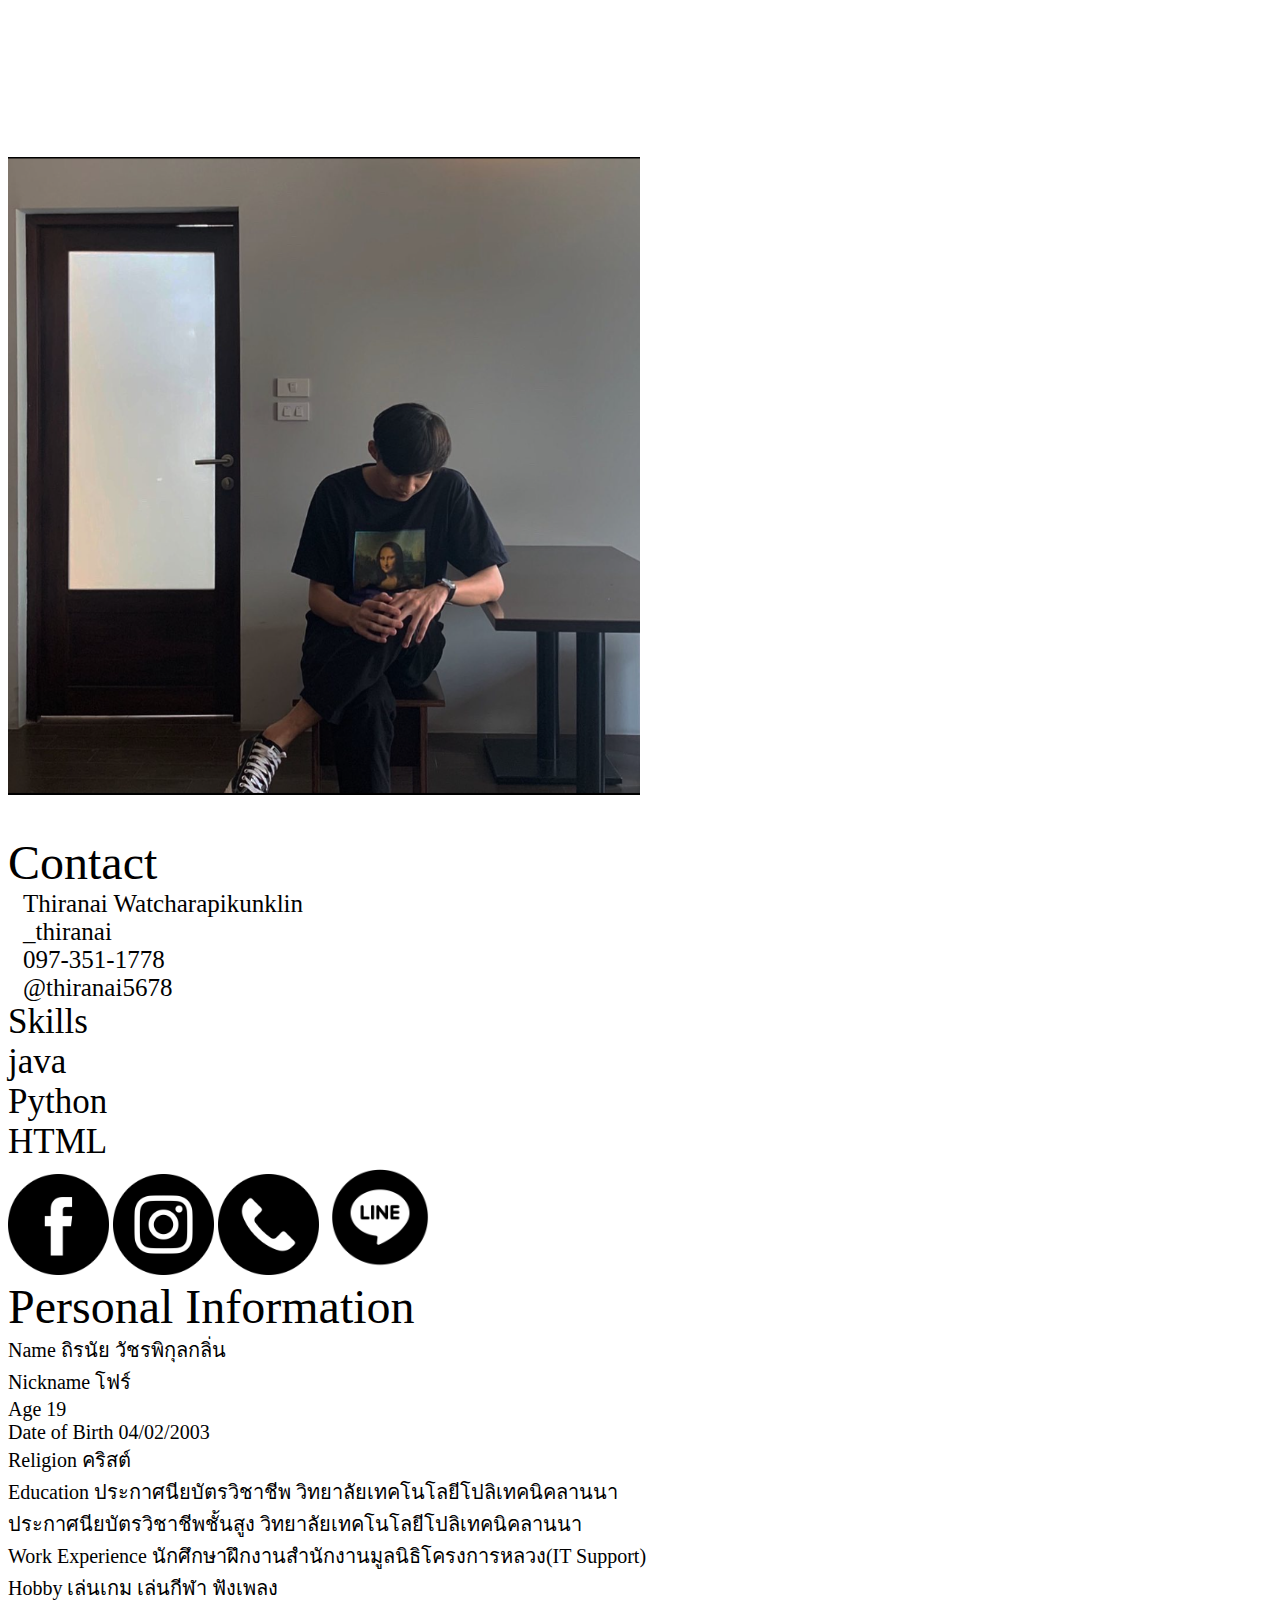
==== index.html @ 9fa9014a "1" ====
<!DOCTYPE html>
<html lang="en">

<head>
    <meta charset="UTF-8">
    <meta http-equiv="X-UA-Compatible" content="IE=edge">
    <meta name="viewport" content="width=device-width, initial-scale=1.0">
    <title>Document</title>
    <!-- CSS only -->
    <link href="https://cdn.jsdelivr.net/npm/bootstrap@5.2.3/dist/css/bootstrap.min.css" rel="stylesheet"
        integrity="sha384-rbsA2VBKQhggwzxH7pPCaAqO46MgnOM80zW1RWuH61DGLwZJEdK2Kadq2F9CUG65" crossorigin="anonymous">
    <!-- JavaScript Bundle with Popper -->
    <script src="https://cdn.jsdelivr.net/npm/bootstrap@5.2.3/dist/js/bootstrap.bundle.min.js"
        integrity="sha384-kenU1KFdBIe4zVF0s0G1M5b4hcpxyD9F7jL+jjXkk+Q2h455rYXK/7HAuoJl+0I4"
        crossorigin="anonymous"></script>
    <link rel="stylesheet" href="style.css">
</head>

<body>
    <div class="container-fluid bg-dark">
        <div class="row">
            <div class="col-sm-6">
                <h1>Thiranai Watcharapikunklin</h1>
                <h2>Information Technology</h2>
            </div>
            <div class="col-sm-6">
                <img src="images/pic1.png" width="50%" style="padding-top: 30px;">
            </div>

            <div class="col-sm-6">
                Lorem Ipsum is simply dummy text of the printing and typesetting industry. Lorem
                Ipsum has been the industry's standard dummy text ever since the 1500s, when an unknown printer
                took a galley of
                type and scrambled it to make a type specimen book.
            </div>
        </div>
    </div>
    <div class="container-fluid bg-white">
        <div class="row">
            <div class="col-sm-6">
                <div class="a1">Contact</div>
                <div class="w5" style="padding-left: 15px;">Thiranai Watcharapikunklin <br>
                    _thiranai <br>
                    097-351-1778 <br>
                    @thiranai5678 <br>
                </div>
            </div>
            <div class="col-sm-6">
                <span class="s1">Skills</span><br>
                <span class="s1">java</span><br>
                <span class="s1">Python</span><br>
                <span class="s1">HTML</span><br>
            </div>
        </div>
        <div class="row">
            <div class="col-sm-6">
                <img src="images/facebook_1.png" width="8%">
                <img src="images/instagram_1.png" width="8%">
                <img src="images/phone_call_1.png" width="8%">
                <img src="images/line_1.png" width="9%">
            </div>
        </div>
        <div class="row">
            <div class="col-sm-6">
                <div class="a1">Personal Information</div> 
                <div class="w6">Name ถิรนัย วัชรพิกุลกลิ่น <br>
                    Nickname        โฟร์<br>
                    Age             19<br>
                    Date of Birth   04/02/2003<br>
                    Religion        คริสต์<br>
                    Education       ประกาศนียบัตรวิชาชีพ  วิทยาลัยเทคโนโลยีโปลิเทคนิคลานนา<br>
                                    ประกาศนียบัตรวิชาชีพชั้นสูง วิทยาลัยเทคโนโลยีโปลิเทคนิคลานนา<br>
                    Work Experience นักศึกษาฝึกงานสำนักงานมูลนิธิโครงการหลวง(IT Support)<br>
                    Hobby           เล่นเกม เล่นกีฬา ฟังเพลง<br>

                </div>                                
            </div>
        </div>
    </div>
</body>

</html>
---- style.css ----
.col-sm-6{
    color:rgba(255, 255, 255, 1);
	font-family:Montserrat;
}
.a1{
	color: black;
	font-size:48px;
	font-family:Montserrat;
}
.w5{
	color: black;
	font-size:25px;
	font-family:Montserrat;
}
.w6{
	color: black;
	font-size:20px;
	font-family:Montserrat;
}
.s1{
	color: black;
	font-size:35px;
	font-family:Montserrat;
}
.img-card{
	width:99px;
	height:120px;
}
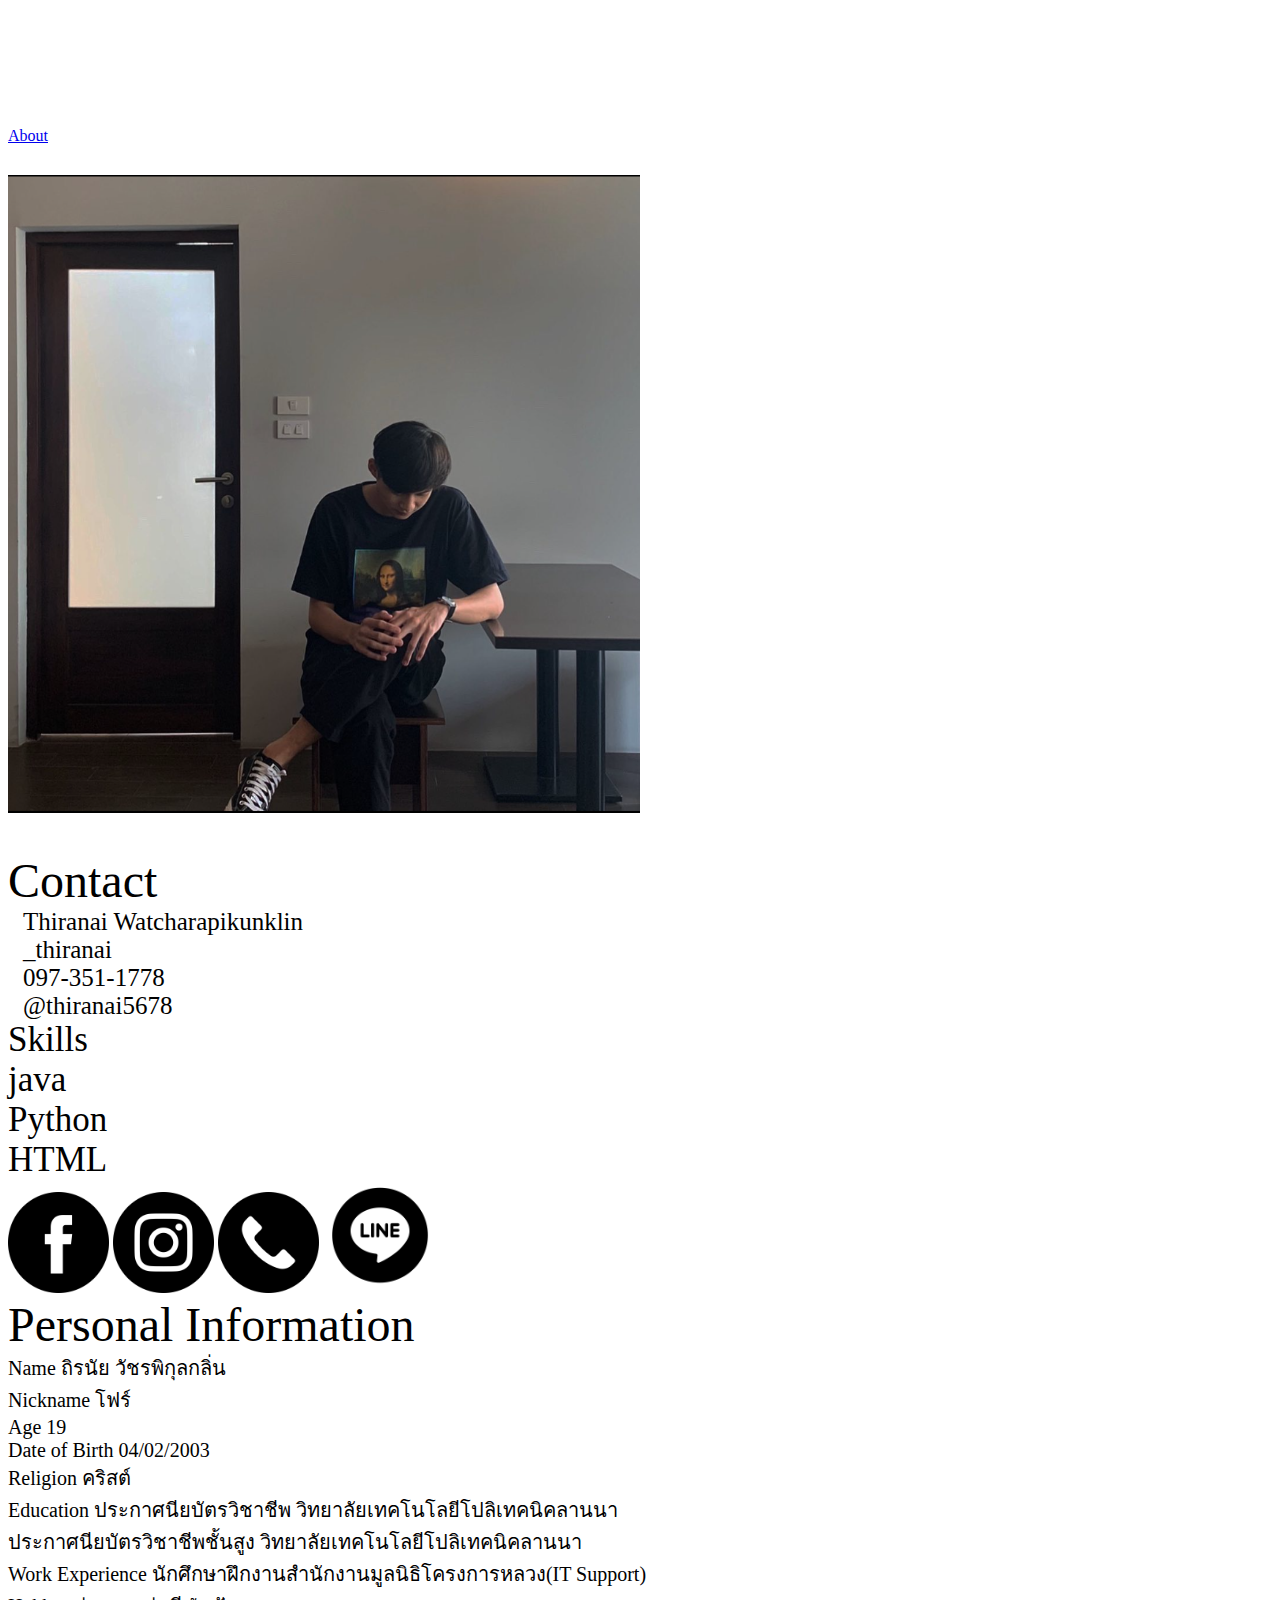
==== commit 9eb1a6fa: "1" ====
--- a/index.html
+++ b/index.html
@@ -5,7 +5,7 @@
     <meta charset="UTF-8">
     <meta http-equiv="X-UA-Compatible" content="IE=edge">
     <meta name="viewport" content="width=device-width, initial-scale=1.0">
-    <title>Document</title>
+    <title>Resume</title>
     <!-- CSS only -->
     <link href="https://cdn.jsdelivr.net/npm/bootstrap@5.2.3/dist/css/bootstrap.min.css" rel="stylesheet"
         integrity="sha384-rbsA2VBKQhggwzxH7pPCaAqO46MgnOM80zW1RWuH61DGLwZJEdK2Kadq2F9CUG65" crossorigin="anonymous">
@@ -22,6 +22,7 @@
             <div class="col-sm-6">
                 <h1>Thiranai Watcharapikunklin</h1>
                 <h2>Information Technology</h2>
+                <a class="nav-link active" aria-current="page" href="about.html">About</a>
             </div>
             <div class="col-sm-6">
                 <img src="images/pic1.png" width="50%" style="padding-top: 30px;">
--- a/style.css
+++ b/style.css
@@ -3,6 +3,11 @@
 	font-family:Montserrat;
 }
 .a1{
+	color: black;
+	font-size:48px;
+	font-family:Montserrat;
+}
+.a2{
 	color: black;
 	font-size:48px;
 	font-family:Montserrat;
@@ -26,6 +31,9 @@
 	width:99px;
 	height:120px;
 }
+navbar navbar-expand-lg navbar-light{
+	color: #ECE9E9;
+}
 
 
 
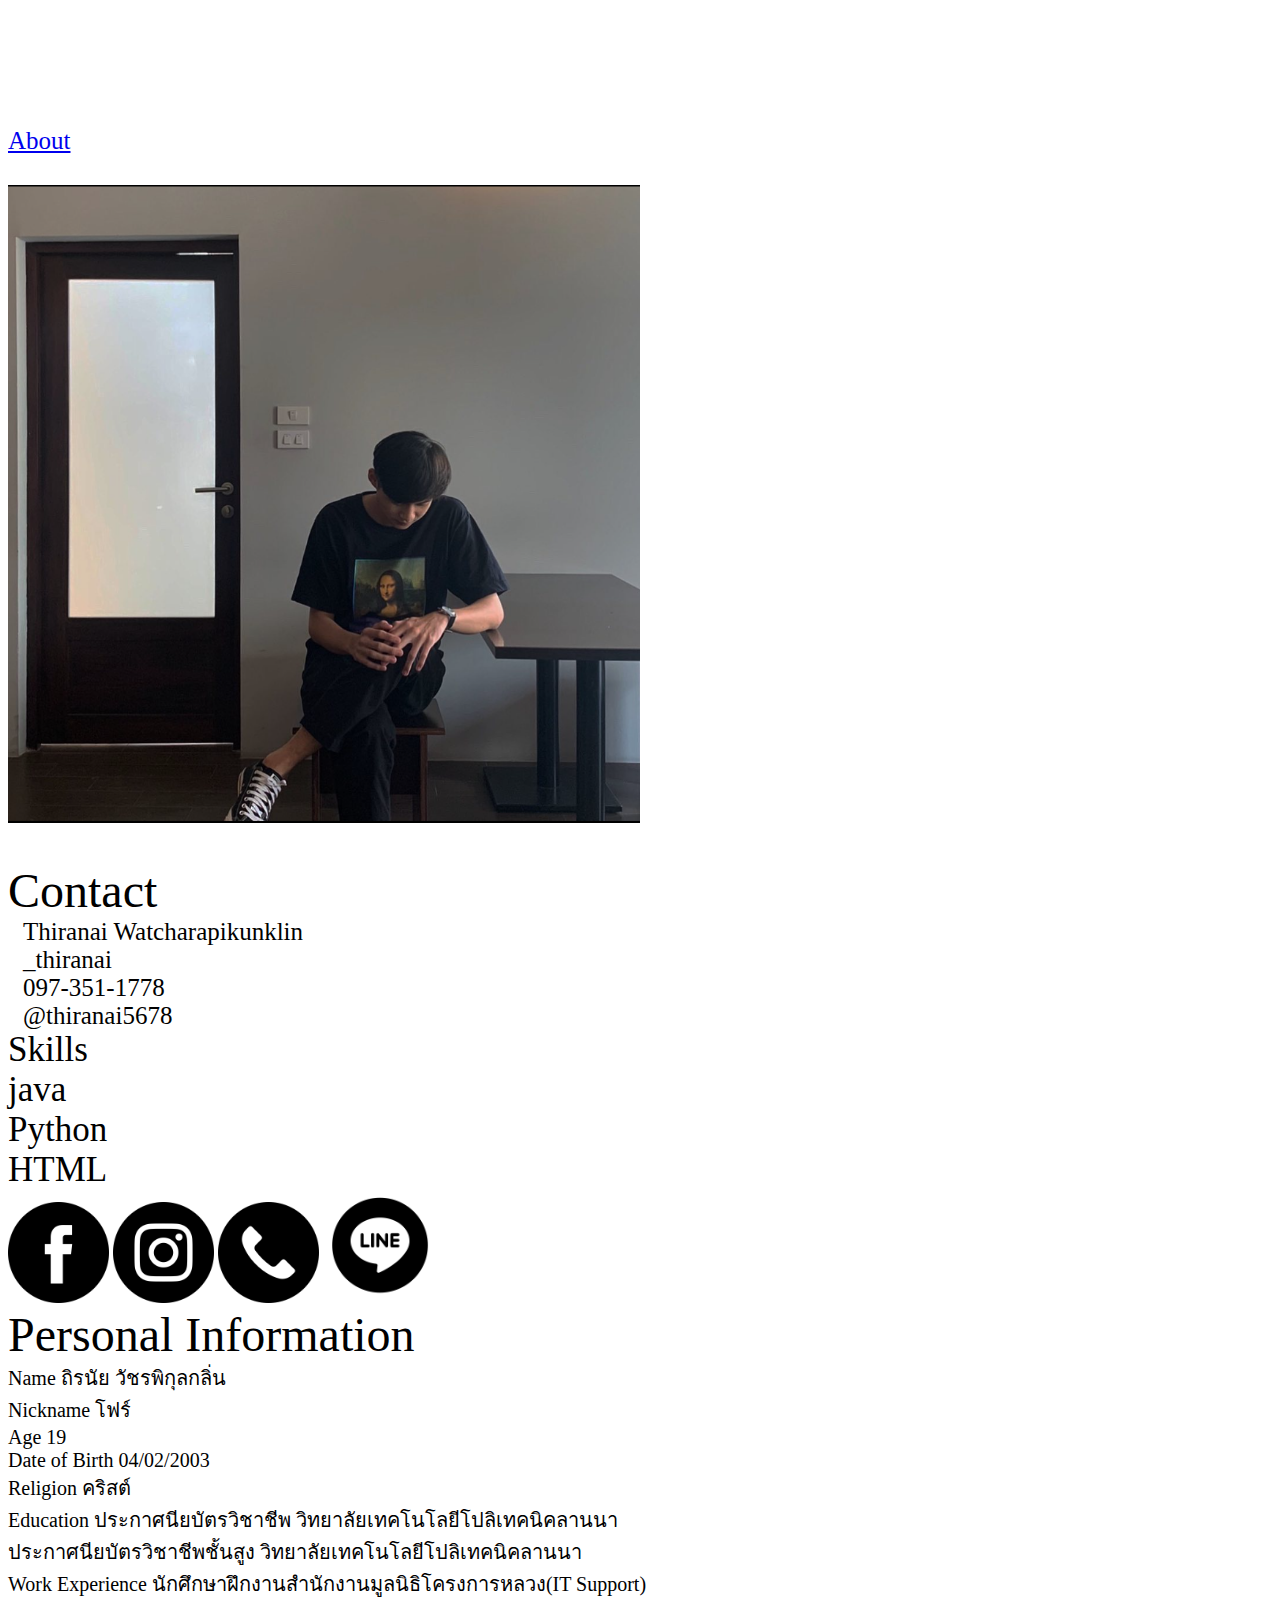
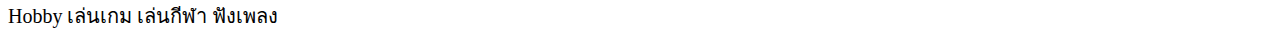
==== commit d9167aad: "1" ====
--- a/index.html
+++ b/index.html
@@ -22,7 +22,7 @@
             <div class="col-sm-6">
                 <h1>Thiranai Watcharapikunklin</h1>
                 <h2>Information Technology</h2>
-                <a class="nav-link active" aria-current="page" href="about.html">About</a>
+                <a class="navactive" aria-current="page" href="about.html">About</a>
             </div>
             <div class="col-sm-6">
                 <img src="images/pic1.png" width="50%" style="padding-top: 30px;">
--- a/style.css
+++ b/style.css
@@ -9,9 +9,20 @@
 }
 .a2{
 	color: black;
-	font-size:48px;
+	font-size:45px;
 	font-family:Montserrat;
 }
+.a3{
+	color: black;
+	font-size:25px;
+	font-family:Montserrat;
+}
+.a4{
+	color: black;
+	font-size:20px;
+	font-family:Montserrat;
+}
+
 .w5{
 	color: black;
 	font-size:25px;
@@ -31,8 +42,18 @@
 	width:99px;
 	height:120px;
 }
-navbar navbar-expand-lg navbar-light{
-	color: #ECE9E9;
+.navbar{
+	background-color: #ECE9E9;
+}
+body{
+	background-color:  white;
+}
+.nav-link {
+	color: indigo;
+}
+.navactive{
+	font-size:25px;
+	font-family:Montserrat;
 }
 
 
